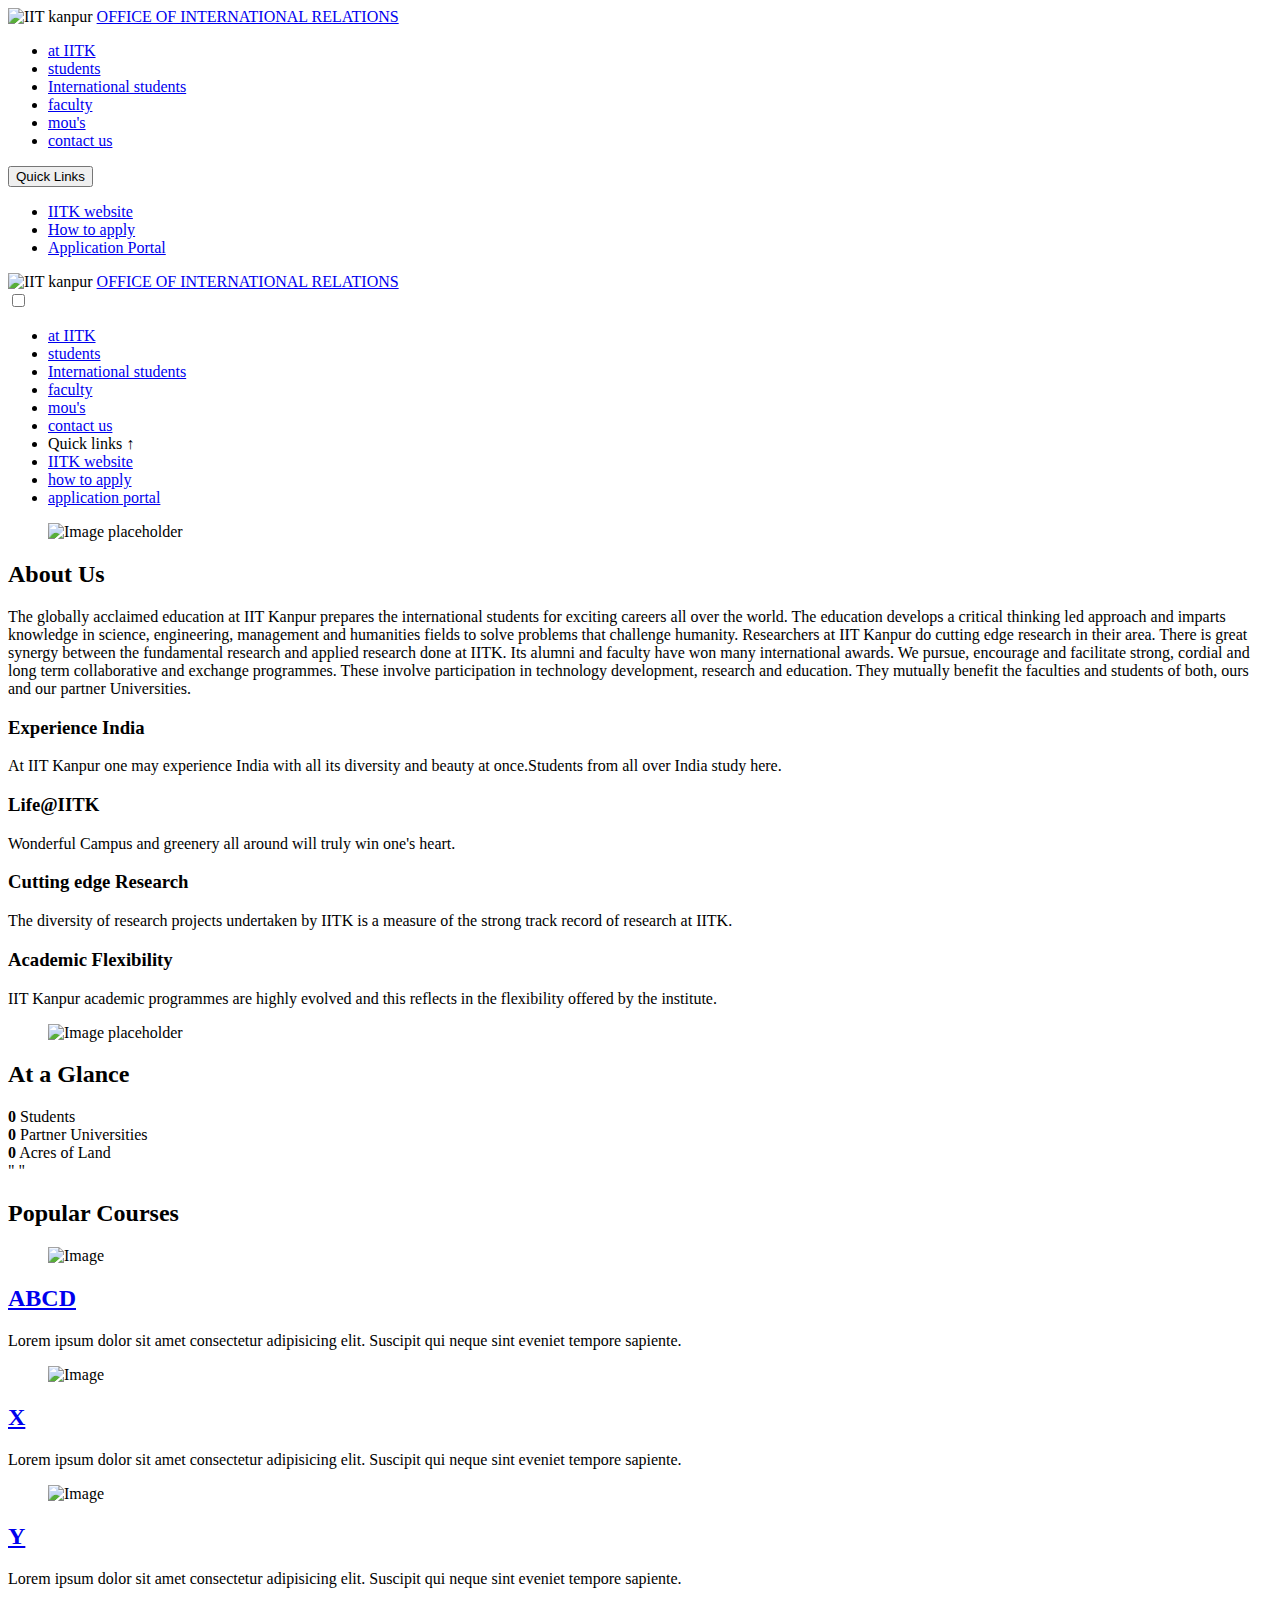
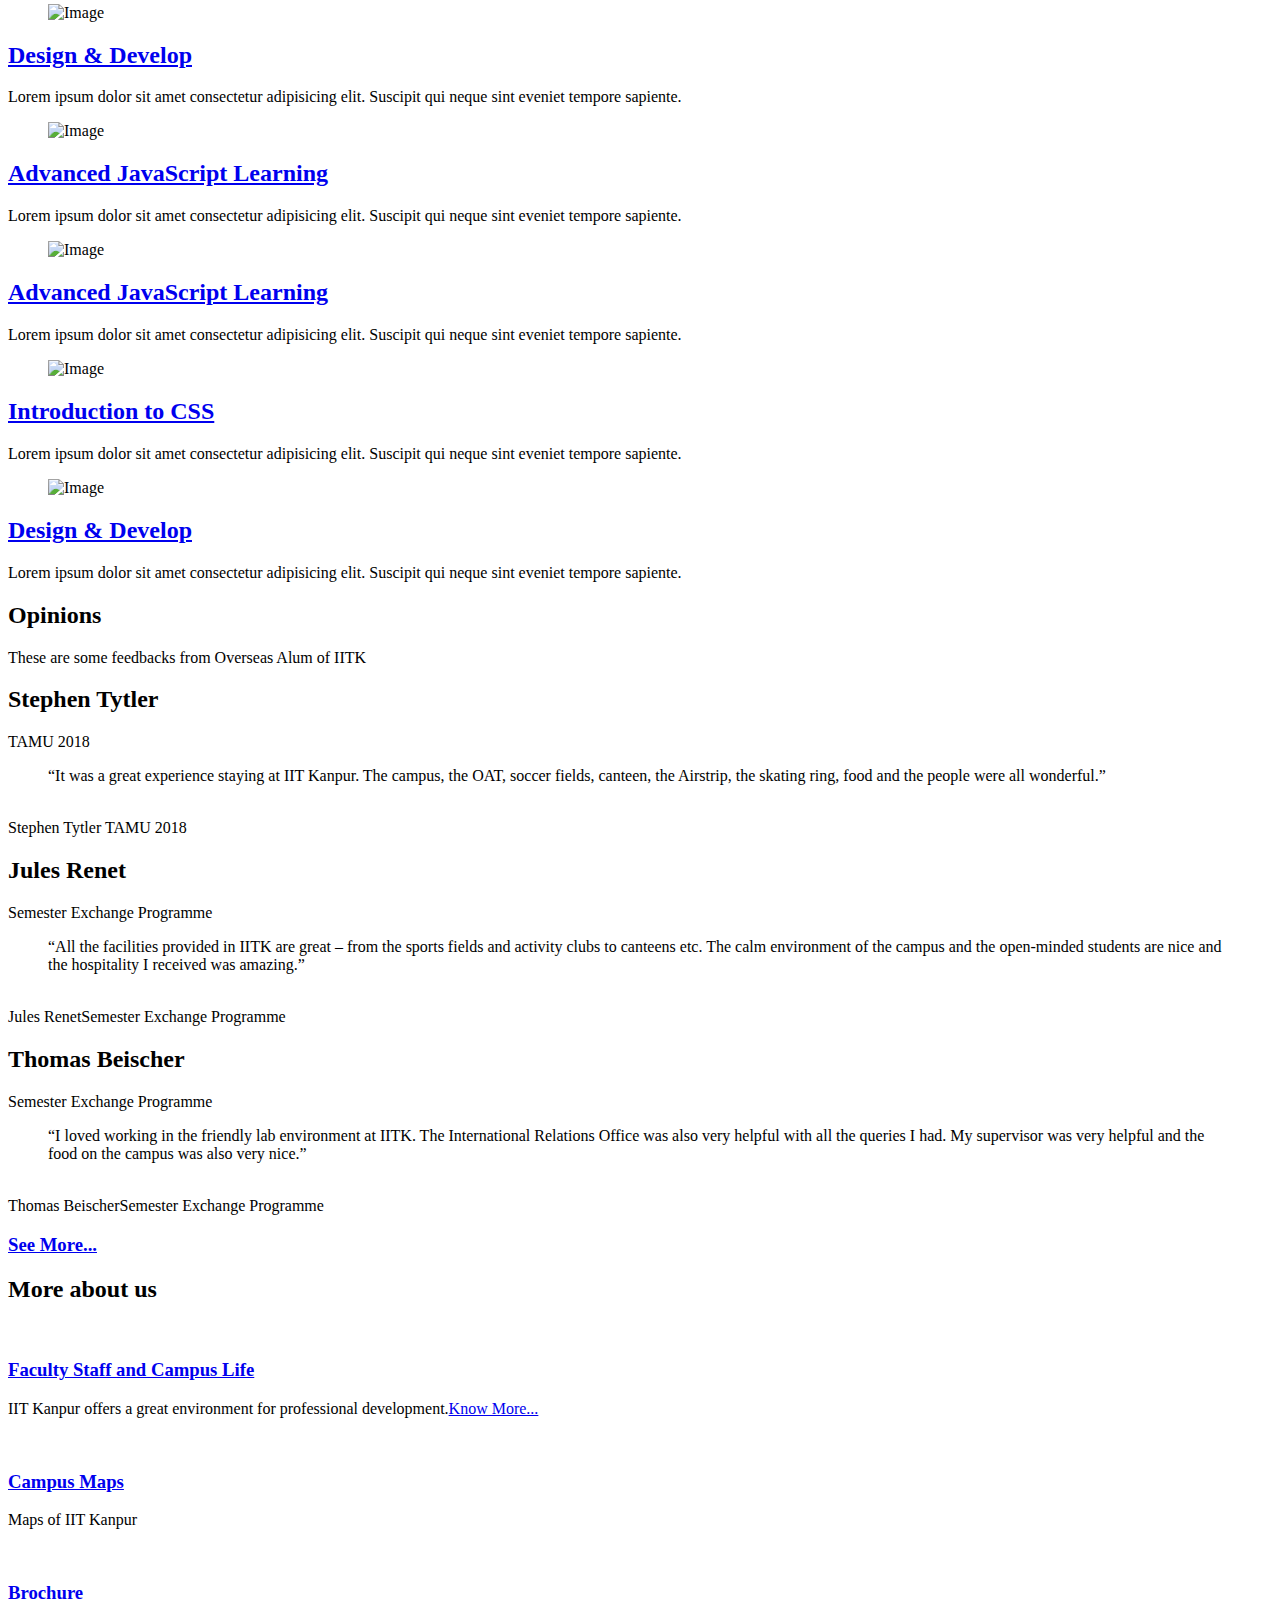
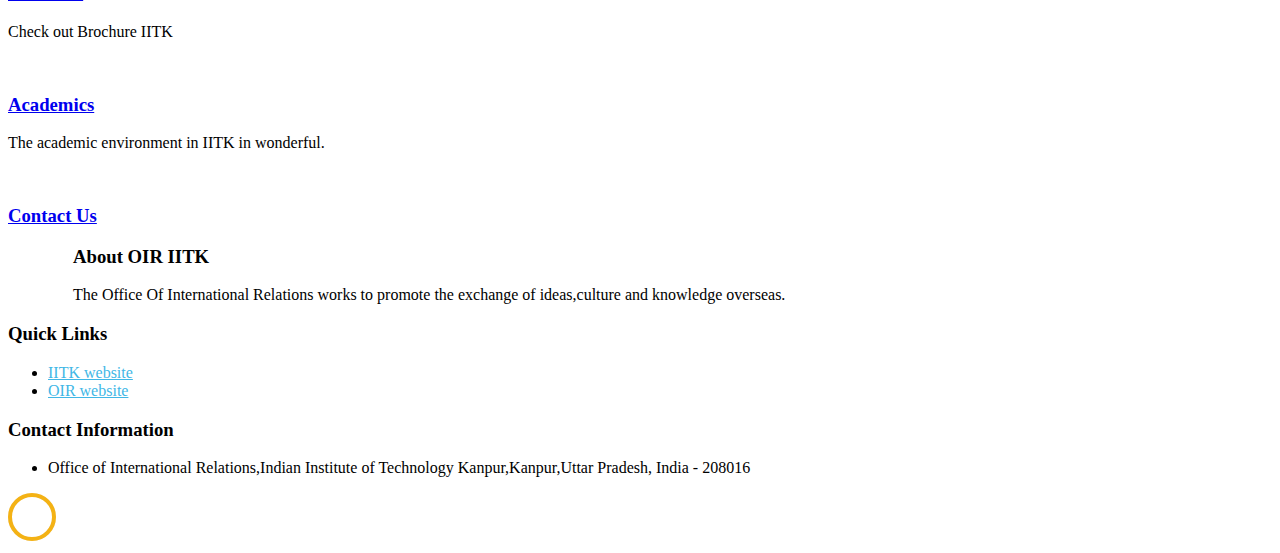
==== index.html @ 38c863de "Add Contact-Us page" ====
<!doctype html>
<html lang="en">
  

  <head>
    <title>Office Of International Relations IITK</title> 
    <meta charset="utf-8">
    <meta name="viewport" content="width=device-width, initial-scale=1, shrink-to-fit=no">
   
    <link href="https://fonts.googleapis.com/css?family=Rubik:300,400,500" rel="stylesheet">
    <link href="https://fonts.googleapis.com/css?family=Montserrat:400,500,700,700i,800&display=swap" rel="stylesheet"> 

    <link rel="stylesheet" href="css/bootstrap.css">
    <link rel="stylesheet" href="css/animate.css">
    <link rel="stylesheet" href="css/owl.carousel.min.css">

    <link rel="stylesheet" href="fonts/ionicons/css/ionicons.min.css">
    <link rel="stylesheet" href="fonts/fontawesome/css/font-awesome.min.css">
    <link rel="stylesheet" href="fonts/flaticon/font/flaticon.css">
    <link rel="stylesheet" href="css/magnific-popup.css">
    <!-- <link rel="stylesheet" href="https://maxcdn.bootstrapcdn.com/bootstrap/3.4.0/css/bootstrap.min.css">  -->
    <script src="https://ajax.googleapis.com/ajax/libs/jquery/3.4.1/jquery.min.js"></script>
    <script src="https://maxcdn.bootstrapcdn.com/bootstrap/3.4.0/js/bootstrap.min.js"></script> 

    <!-- Theme Style -->
    <link rel="stylesheet" href="css/style.css">
    <link rel="stylesheet" href="css/custom/index.css">
    <link rel="stylesheet" href="css/custom/navigation.css">
  </head>


  <body>
    <header class="navigation--transparent" id="navigation">

      <nav class="nav">
        <div class="nav__heading">
          <img class="nav__heading-logo" src="images/kisspng-master-of-business-administration-mba-iit-kanpu-indian-national-wind-5b0c4eafd9fa51.4870062315275332318929.png" alt="IIT kanpur">
          <a class="nav__heading-text" href="http://iitk.ac.in">OFFICE OF INTERNATIONAL RELATIONS</a>
        </div>
        
        <ul class="nav__list">
          <li class="nav__item"><a class="nav__link" href="#">at IITK</a></li class="nav__item">
          <li class="nav__item"><a class="nav__link" href="#">students</a></li>
          <li class="nav__item"><a class="nav__link" href="#">International students</a></li>
          <li class="nav__item"><a class="nav__link" href="#">faculty</a></li>
          <li class="nav__item"><a class="nav__link" href="#">mou's</a></li>
          <li class="nav__item"><a class="nav__link" href="#">contact us</a></li>
        </ul>
  
        <div class="nav__dropdown">
          <div class="nav__dropdown dropdown">
            <button class ="btn btn-primary dropdown-toggle" id ="btn1"data-toggle="dropdown" aria-haspopup="true" aria-expanded="false">Quick Links<span class="caret"></span></button>
            <ul class="dropdown-menu" aria-labelledby="btn1">
              <li><a href="http://iitk.ac.in" target="_blank" class="dropdown-item">IITK website</a></li>
              <li><a href="#" target="_blank" class="dropdown-item">How to apply</a></li>
              <li><a href="#" target="_blank" class="dropdown-item">Application Portal</a></li>
            </ul>
          </div>
        </div>
      </nav>
  
      <nav class="nav-2">
        <div class="nav-2__heading">
          <img class="nav-2__heading-logo" src="images/kisspng-master-of-business-administration-mba-iit-kanpu-indian-national-wind-5b0c4eafd9fa51.4870062315275332318929.png" alt="IIT kanpur">
          <a class="nav-2__heading-text" href="http://iitk.ac.in">OFFICE OF INTERNATIONAL RELATIONS</a>
        </div>
  
        <input type="checkbox" class="sidebar__checkbox" id="sidebar-toggle">
        <label for="sidebar-toggle" class="sidebar__button">
            <span class="sidebar__icon">&nbsp;</span>
        </label>
        <div class="sidebar">
          <div class="sidebar__view">
            <ul class="sidebar__list">
                <li class="sidebar__item"><a class="sidebar__link" href="#">at IITK</a></li class="nav__item">
                <li class="sidebar__item"><a class="sidebar__link" href="#">students</a></li>
                <li class="sidebar__item"><a class="sidebar__link" href="#">International students</a></li>
                <li class="sidebar__item"><a class="sidebar__link" href="#">faculty</a></li>
                <li class="sidebar__item"><a class="sidebar__link" href="#">mou's</a></li>
                <li class="sidebar__item"><a class="sidebar__link" href="#">contact us</a></li>
              <li class="ql__heading">
                <a class="ql__link">Quick links</a>
                <span class="ql__arrow">&uarr;</span>
              </li>
                <li class="sidebar__item ql__item"><a class="sidebar__link" href="#">IITK website</a></li>
                <li class="sidebar__item ql__item"><a class="sidebar__link" href="#">how to apply</a></li>
                <li class="sidebar__item ql__item"><a class="sidebar__link" href="#">application portal</a></li>
            </ul>
          </div>
          
        </div>
      </nav>
  
    </header>
  
    
    <div class="display" id="display">
        <figure></figure>
        <figure></figure>
        <figure></figure>
        <figure></figure>
        <figure></figure>
        <div class="overlay"></div>
    </div>
    
    <section class="site-section element-animate">
      <div class="container">
        <div class="row align-items-center">
          <div class="col-md-6 order-md-2">
            <div class="block-16">
              <figure>
                <img src="images/class.png" alt="Image placeholder" class="img-fluid">
                <a href="https://youtu.be/1Ks1pEnJSfc" class="play-button popup-vimeo"><span class="ion-ios-play"></span></a>

                <!-- <a href="https://vimeo.com/45830194" class="button popup-vimeo" data-aos="fade-right" data-aos-delay="700"><span class="ion-ios-play"></span></a> -->

              </figure>
            </div>
          </div>
          <div class="col-md-6 order-md-1">

            <div class="block-15">
              <div class="heading">
                <h2>About Us</h2>
              </div>
              <div class="text mb-5">
              <p>The globally acclaimed education at IIT Kanpur prepares the international students for exciting careers all over the world. The education develops a critical thinking led approach and imparts knowledge in science, engineering, management and humanities fields to solve problems that challenge humanity. 

                  Researchers at IIT Kanpur do cutting edge research in their area. There is great synergy between the fundamental research and applied research done at IITK. Its alumni and faculty have won many international awards.
                  
                  We pursue, encourage and facilitate strong, cordial and long term collaborative and exchange programmes. These involve participation in technology development, research and education. They mutually benefit the faculties and students of both, ours and our partner Universities.</p>
              </div>
              <!-- <p><a href="#" class="btn btn-primary reverse py-2 px-4">Read More</a></p> -->
              
            </div>

          </div>
          
        </div>

      </div>
    </section>
    <!-- END section -->

    <section class="site-section pt-3 element-animate">
      <div class="container">
        <div class="row">
          <div class="col-md-6 col-lg-3">
            <div class="media block-6 d-block">
              <div class="icon mb-3"><span class="flaticon-book"></span></div>
              <div class="media-body">
                <h3 class="heading">Experience India</h3>
                <p>At IIT Kanpur one may experience India with all its diversity and beauty at once.Students from all over India study here.</p>
                <!-- <p><a href="#" class="more">Read More <span class="ion-arrow-right-c"></span></a></p> -->
              </div>
            </div> 
          </div>
          <div class="col-md-6 col-lg-3">
            <div class="media block-6 d-block">
              <div class="icon mb-3"><span class="flaticon-student"></span></div>
              <div class="media-body">
                <h3 class="heading">Life@IITK</h3>
                <p>Wonderful Campus and greenery all around will truly win one's heart.</p>
                <!-- <p><a href="#" class="more">Read More <span class="ion-arrow-right-c"></span></a></p> -->
              </div>
            </div> 
          </div>
          
          <div class="col-md-6 col-lg-3">
            <div class="media block-6 d-block">
              <div class="icon mb-3"><span class="flaticon-diploma"></span></div>
              <div class="media-body">
                <h3 class="heading">Cutting edge Research</h3>
                <p> The diversity of research projects undertaken by IITK is a measure of the strong track record of research at IITK. </p>
                <!-- <p><a href="#" class="more">Read More <span class="ion-arrow-right-c"></span></a></p> -->
              </div>
            </div> 
          </div>
          <div class="col-md-6 col-lg-3">
            <div class="media block-6 d-block">
              <div class="icon mb-3"><span class="flaticon-professor"></span></div>
              <div class="media-body">
                <h3 class="heading">Academic Flexibility</h3>
                <p>IIT Kanpur academic programmes are highly evolved and this reflects in the flexibility offered by the institute.
                </p>
                <!-- <p><a href="#" class="more">Read More <span class="ion-arrow-right-c"></span></a></p> -->
              </div>
            </div> 
          </div>
        </div>
      </div>
    </section>
    <!-- END section -->

    <section class="site-section bg-light element-animate" id="section-counter">
      <div class="container">
        <div class="row">
          <div class="col-lg-6">
            <figure><img src="images/img_2_b.jpg" alt="Image placeholder" class="img-fluid"></figure>
          </div>
          <div class="col-lg-5 ml-auto">
            <div class="block-15">
              <div class="heading">
                <h2>At a Glance</h2>
              </div>
              <div class="text mb-5">
                <p> </p>
              </div>
            </div>

            <div class="row">
              <div class="col-md-6">
                <div class="block-18 d-flex align-items-center">
                  <div class="icon mr-4">
                    <span class="flaticon-student"></span>
                  </div>
                  <div class="text">
                    <strong class="number" data-number="1197">0</strong>
                    <span>Students</span>
                  </div>
                </div>

                <div class="block-18 d-flex align-items-center">
                  <div class="icon mr-4">
                    <span class="flaticon-university"></span>
                  </div>
                  <div class="text">
                    <strong class="number" data-number="64">0</strong>
                    <span>Partner Universities</span>
                  </div>
                </div>

              </div>
              <div class="col-md-6">
                <div class="block-18 d-flex align-items-center">
                  <div class="icon mr-4">
                    <span class="flaticon-books"></span>
                  </div>
                  <div class="text">
                    <strong class="number" data-number="1000">0</strong>
                    <span>Acres of Land</span>
                  </div>
                </div>

                <div class="block-18 d-flex align-items-center">
                  <div class="icon mr-4">
                    <span class="flaticon-mortarboard"></span>
                  </div>
                  <div class="text">
                    <strong class="number" data-number="0"></strong>
                    <span>" "</span>
                  </div>
                </div>
                
              </div>
            </div>

          </div>
        </div>
      </div>
    </section>
    <!-- END section -->

    <div class="site-section bg-light temp">
      <div class="container">
        <div class="row justify-content-center mb-5 element-animate">
          <div class="col-md-7 text-center section-heading">
            <h2 class="text-primary heading">Popular Courses</h2>
            <!-- <p></p> -->
            <!-- <p><a href="#" class="btn btn-primary py-2 px-4"><span class="ion-ios-book mr-2"></span>Enroll Now</a></p> -->
          </div>
        </div>
      </div>
      <div class="container-fluid block-11 element-animate">
        <div class="nonloop-block-11 owl-carousel">
          <div class="item">
            <div class="block-19">
                <figure>
                  <img src="images/img_1.jpg" alt="Image" class="img-fluid">
                </figure>
                <div class="text">
                  <h2 class="heading"><a href="#">ABCD</a></h2>
                  <p class="mb-4">Lorem ipsum dolor sit amet consectetur adipisicing elit. Suscipit qui neque sint eveniet tempore sapiente.</p>
                  <div class="meta d-flex align-items-center">
                    <div class="number">
                      <!-- <span>2,219/6,000</span> -->
                    </div>
                    <!-- <div class="price text-right"><del class="mr-3">$23</del><span>Free</span></div> -->
                  </div>
                </div>
              </div>
          </div>

          <div class="item">
            <div class="block-19">
                <figure>
                  <img src="images/img_3.jpg" alt="Image" class="img-fluid">
                </figure>
                <div class="text">
                  <h2 class="heading"><a href="#">X</a></h2>
                  <p class="mb-4">Lorem ipsum dolor sit amet consectetur adipisicing elit. Suscipit qui neque sint eveniet tempore sapiente.</p>
                  <div class="meta d-flex align-items-center">
                    <div class="number">
                      <!-- <span>2,219/6,000</span> -->
                    </div>
                    <!-- <div class="price text-right"><del class="mr-3">$23</del><span>Free</span></div> -->
                  </div>
                </div>
              </div>
          </div>

          <div class="item">
            <div class="block-19">
              <figure>
                <img src="images/img_2.jpg" alt="Image" class="img-fluid">
              </figure>
              <div class="text">
                <h2 class="heading"><a href="#">Y</a></h2>
                <p class="mb-4">Lorem ipsum dolor sit amet consectetur adipisicing elit. Suscipit qui neque sint eveniet tempore sapiente.</p>
                <div class="meta d-flex align-items-center">
                  <div class="number">
                    <!-- <span>1,903/3,000</span> -->
                  </div>
                  <!-- <div class="price text-right"><span>$10.99</span></div> -->
                </div>
              </div>
            </div>
          </div>

          <div class="item">
            <div class="block-19">
              <figure>
                <img src="images/img_1.jpg" alt="Image" class="img-fluid">
              </figure>
              <div class="text">
                <h2 class="heading"><a href="#">Design &amp; Develop</a></h2>
                <p class="mb-4">Lorem ipsum dolor sit amet consectetur adipisicing elit. Suscipit qui neque sint eveniet tempore sapiente.</p>
                <div class="meta d-flex align-items-center">
                  <div class="number">
                    <!-- <span>23/100</span> -->
                  </div>
                  <!-- <div class="price text-right"><del class="mr-3">$23</del><span>Free</span></div> -->
                </div>
              </div>
            </div>
          </div>

          <div class="item">
            <div class="block-19">
                <figure>
                  <img src="images/img_1.jpg" alt="Image" class="img-fluid">
                </figure>
                <div class="text">
                  <h2 class="heading"><a href="#">Advanced JavaScript Learning</a></h2>
                  <p class="mb-4">Lorem ipsum dolor sit amet consectetur adipisicing elit. Suscipit qui neque sint eveniet tempore sapiente.</p>
                  <div class="meta d-flex align-items-center">
                    <div class="number">
                      <!-- <span>2,219/6,000</span> -->
                    </div>
                    <!-- <div class="price text-right"><del class="mr-3">$23</del><span>Free</span></div> -->
                  </div>
                </div>
              </div>
          </div>

          <div class="item">
            <div class="block-19">
                <figure>
                  <img src="images/img_3.jpg" alt="Image" class="img-fluid">
                </figure>
                <div class="text">
                  <h2 class="heading"><a href="#">Advanced JavaScript Learning</a></h2>
                  <p class="mb-4">Lorem ipsum dolor sit amet consectetur adipisicing elit. Suscipit qui neque sint eveniet tempore sapiente.</p>
                  <div class="meta d-flex align-items-center">
                    <div class="number">
                      <!-- <span>2,219/6,000</span> -->
                    </div>
                    <!-- <div class="price text-right"><del class="mr-3">$23</del><span>Free</span></div> -->
                  </div>
                </div>
              </div>
          </div>

          <div class="item">
            <div class="block-19">
              <figure>
                <img src="images/img_2.jpg" alt="Image" class="img-fluid">
              </figure>
              <div class="text">
                <h2 class="heading"><a href="#">Introduction to CSS</a></h2>
                <p class="mb-4">Lorem ipsum dolor sit amet consectetur adipisicing elit. Suscipit qui neque sint eveniet tempore sapiente.</p>
                <div class="meta d-flex align-items-center">
                  <div class="number">
                    <!-- <span>1,903/3,000</span> -->
                  </div>
                  <!-- <div class="price text-right"><span>$10.99</span></div> -->
                </div>
              </div>
            </div>
          </div>

          <div class="item">
            <div class="block-19">
              <figure>
                <img src="images/img_1.jpg" alt="Image" class="img-fluid">
              </figure>
              <div class="text">
                <h2 class="heading"><a href="#">Design &amp; Develop</a></h2>
                <p class="mb-4">Lorem ipsum dolor sit amet consectetur adipisicing elit. Suscipit qui neque sint eveniet tempore sapiente.</p>
                <div class="meta d-flex align-items-center">
                  <div class="number">
                    <!-- <span>23/100</span> -->
                  </div>
                  <!-- <div class="price text-right"><del class="mr-3">$23</del><span>Free</span></div> -->
                </div>
              </div>
            </div>
          </div>
          
        </div>
      </div>

      
    </div>
    <!-- END section -->


    <div class="container site-section element-animate">
      <div class="row justify-content-center mb-5">
          <div class="col-md-7 text-center section-heading">
            <h2 class="text-primary heading">Opinions</h2>
            <p>These are some feedbacks from Overseas Alum of IITK</p>
          </div>
        </div>
      <div class="row">
        <div class="col-md-6 col-lg-4">
          <div class="block-2">
            <div class="flipper">
              <div class="front" style="background-image: url(../images/person_3.jpg);">
                <div class="box">
                  <h2>Stephen Tytler</h2>
                  <p>TAMU 2018</p>
                </div>
              </div>
              <div class="back">
                <!-- back content -->
                <blockquote>
                  <p>&ldquo;It was a great experience staying at IIT Kanpur. The campus, the OAT, soccer fields, canteen, the Airstrip, the skating ring, food and the people were all wonderful.&rdquo;</p>
                </blockquote>
                <div class="author d-flex">
                  <div class="image mr-3 align-self-center">
                    <img src="images/person_3.jpg" alt="">
                  </div>
                  <div class="name align-self-center">Stephen Tytler <span class="position">TAMU 2018</span></div>
                </div>
              </div>
            </div>
          </div> <!-- .flip-container -->
        </div>

        <div class="col-md-6 col-lg-4">
          <div class="block-2 ">
            <div class="flipper">
              <div class="front" style="background-image: url(../images/person_1.jpg);">
                <div class="box">
                  <h2>Jules Renet</h2>
                  <p> Semester Exchange Programme</p>
                </div>
              </div>
              <div class="back">
                <!-- back content -->
                <blockquote>
                  <p>&ldquo;All the facilities provided in IITK are great – from the sports fields and activity clubs to canteens etc. The calm environment of the campus and the open-minded students are nice and the hospitality I received was amazing.&rdquo;</p>
                </blockquote>
                <div class="author d-flex">
                  <div class="image mr-3 align-self-center">
                    <img src="images/person_1.jpg" alt="">
                  </div>
                  <div class="name align-self-center">Jules Renet<span class="position">Semester Exchange Programme</span></div>
                </div>
              </div>
            </div>
          </div> <!-- .flip-container -->
        </div>

        <div class="col-md-6 col-lg-4">
          <div class="block-2">
            <div class="flipper">
              <div class="front" style="background-image: url(../images/person_2.jpg);">
                <div class="box">
                  <h2>Thomas Beischer</h2>
                  <p>Semester Exchange Programme</p>
                </div>
              </div>
              <div class="back">
                <!-- back content -->
                <blockquote>
                  <p>&ldquo;I loved working in the friendly lab environment at IITK. The International Relations Office was also very helpful with all the queries I had. My supervisor was very helpful and the food on the campus was also very nice.&rdquo;</p>
                </blockquote>
                <div class="author d-flex">
                  <div class="image mr-3 align-self-center">
                    <img src="images/person_2.jpg" alt="">
                  </div>
                  <div class="name align-self-center">Thomas Beischer<span class="position">Semester Exchange Programme</span></div>
                </div>
              </div>
            </div>
          </div> <!-- .flip-container -->
        </div>
        <h3><a href ="#"> See More...</a></h3>
      </div>
    </div>
    <!-- END .block-2 -->


    <div class="site-section bg-light">
      <div class="container">
        <div class="row justify-content-center mb-5 element-animate">
          <div class="col-md-7 text-center section-heading">
            <h2 class="text-primary heading">More about us</h2>
            <p></p>
          </div>
        </div>
        <div class="row element-animate">
          
          <div class="col-md-12 mb-5 mb-lg-0 col-lg-6">

            <div class="block-20 ">
              <figure>
                <a href="#"><img src="images/facultyB.jpg" alt="" class="img-fluid"></a>
              </figure>
              <div class="text">
                <h3 class="heading"><a href="#">Faculty Staff and Campus Life</a></h3>
                <div class="text">
                  IIT Kanpur offers a great environment for professional development.<a href="#">Know More...</a>
                </div>
              </div>
            </div>

          </div>
          <div class="col-md-12 col-lg-6">
            
            <div class="block-21 d-flex mb-4">
              <figure class="mr-3">
                <a href="#"><img src="images/cmap.gif" alt="" class="img-fluid"></a>
              </figure>
              <div class="text">
                <h3 class="heading"><a href="#">Campus Maps</a></h3>
                <div class="meta">
                <div class ="text">Maps of IIT Kanpur</div>
                </div>
              </div>
            </div>  

            <div class="block-21 d-flex mb-4">
              <figure class="mr-3">
                <a href="#"><img src="images/brochure.jpg" alt="" class="img-fluid"></a>
              </figure>
              <div class="text">
                <h3 class="heading"><a href="#">Brochure</a></h3>
                <div class="meta">
                  <div class = "text">Check out Brochure IITK</div>
                </div>
              </div>
            </div>  

            <div class="block-21 d-flex mb-4">
              <figure class="mr-3">
                <a href="#"><img src="images/academics.jpg" alt="" class="img-fluid"></a>
              </figure>
              <div class="text">
                <h3 class="heading"><a href="#">Academics</a></h3>
                <div class="meta">
                  <div class = "text">The academic environment in IITK in wonderful.</div>
                </div>
              </div>
            </div>  

            <div class="block-21 d-flex mb-4">
              <figure class="mr-3">
                <a href="#"><img src="images/contact.jpg" alt="" class="img-fluid"></a>
              </figure>
              <div class="text">
                <h3 class="heading"><a href="#">Contact Us</a></h3>
              </div>
            </div>  

          </div>
        </div>
      </div>
    </div>

    <footer class="site-footer">
      <div class="container">
        <div class="row mb-5">
          <div class="col-md-6 col-lg-3 mb-5 mb-lg-0" style="margin-right:115px; margin-left:65px;">
            <h3>About OIR IITK</h3>
            <p>The Office Of International Relations works to promote the exchange of ideas,culture and knowledge overseas.</p>
          </div>
          <div class="col-md-6 col-lg-3 mb-5 mb-lg-0" style="margin-right:55px;">
            <h3 class="heading">Quick Links</h3>
            <div class="row">
              <div class="col-md-6">
                <ul class="list-unstyled">
                  <li><a href="http://iitk.ac.in" style="color:rgb(65, 183, 230);">IITK website</a></li>
                  <li><a href="https://www.iitk.ac.in/oir/" style="color:rgb(65, 183, 230);">OIR website</a></li>
                </ul>
              </div>
            </div>
          </div>
          <div class="col-md-6 col-lg-3 mb-5 mb-lg-0"> 
              <h3 class="heading">Contact Information</h3>
              <div class="block-23">
                <ul>
                  <li><span class="icon ion-android-pin"></span><span class="text">Office of International Relations,Indian Institute of Technology Kanpur,Kanpur,Uttar Pradesh, India - 208016</span></li>
                </ul>
              </div>
            </div>
          </div>
          
          <center><div class="row pt-5" style="margin-left:40%;">
            <center><div class="col-md-12 text-center copyright">
                <!-- <h3 class="heading">Social Links</h3> -->
              <p class="float-md-right">
                <a href="https://www.facebook.com/oiriitk/" class="fa fa-facebook fa-2x p-3"></a>
                <a href="https://twitter.com/iitkanpur?lang=en" class="fa fa-twitter fa-2x p-3"></a>
                <a href="https://www.linkedin.com/in/iitkanpur1/?fbclid=IwAR2SwSxwchhozS5fSZaBxlCj3m9FBkxKQb1YuA2ngUeiFIJktUOx5xTiUzA" class="fa fa-linkedin fa-2x p-3"></a>
                <a href="https://www.instagram.com/iit.kanpur/" class="fa fa-instagram fa-2x p-3"></a>
              </p>
            </div></center>
          </div></center>
        </div>
      </footer>
           
    <!-- END footer -->
    
    <!-- loader -->
    <div id="loader" class="show fullscreen"><svg class="circular" width="48px" height="48px"><circle class="path-bg" cx="24" cy="24" r="22" fill="none" stroke-width="4" stroke="#eeeeee"/><circle class="path" cx="24" cy="24" r="22" fill="none" stroke-width="4" stroke-miterlimit="10" stroke="#f4b214"/></svg></div>
    
    <script>
      //Script for News Section================================================================
      var flag =0;
        function openNav() {
          document.getElementById("mynewspanel").style.width = "250px";
          if(flag ==1){
            document.getElementById("mynewspanel").style.width = "0";
            flag =0;
          }
          else flag =1;
        }
        //=====================================================================================
    </script>
    
    <script>

      const nav = document.querySelector('#navigation')
      const section = document.querySelector('#display')

      let observer = new IntersectionObserver(function (entries,observer) {
        entries.forEach(entry => {
          console.log(entry.target)
          if(!entry.isIntersecting) {
            nav.classList.remove('navigation--transparent')
            nav.classList.add('navigation')
          }
          if(entry.isIntersecting) {
            nav.classList.add('navigation--transparent')
            nav.classList.remove('navigation')
          }
        })
      }, {rootMargin: '-300px'});
 
      observer.observe(display);

    </script>


    <script src="js/jquery-3.2.1.min.js"></script>
    <script src="js/jquery-migrate-3.0.0.js"></script>
    <script src="js/popper.min.js"></script>
    <script src="js/bootstrap.min.js"></script>
    <script src="js/owl.carousel.min.js"></script>
    <script src="js/jquery.waypoints.min.js"></script>
    <script src="js/jquery.stellar.min.js"></script>
    <script src="js/jquery.animateNumber.min.js"></script>
    
    <script src="js/jquery.magnific-popup.min.js"></script>

    <script src="js/main.js"></script>
    <script src="js/custom/navigation.js"></script>
  </body>
</html>
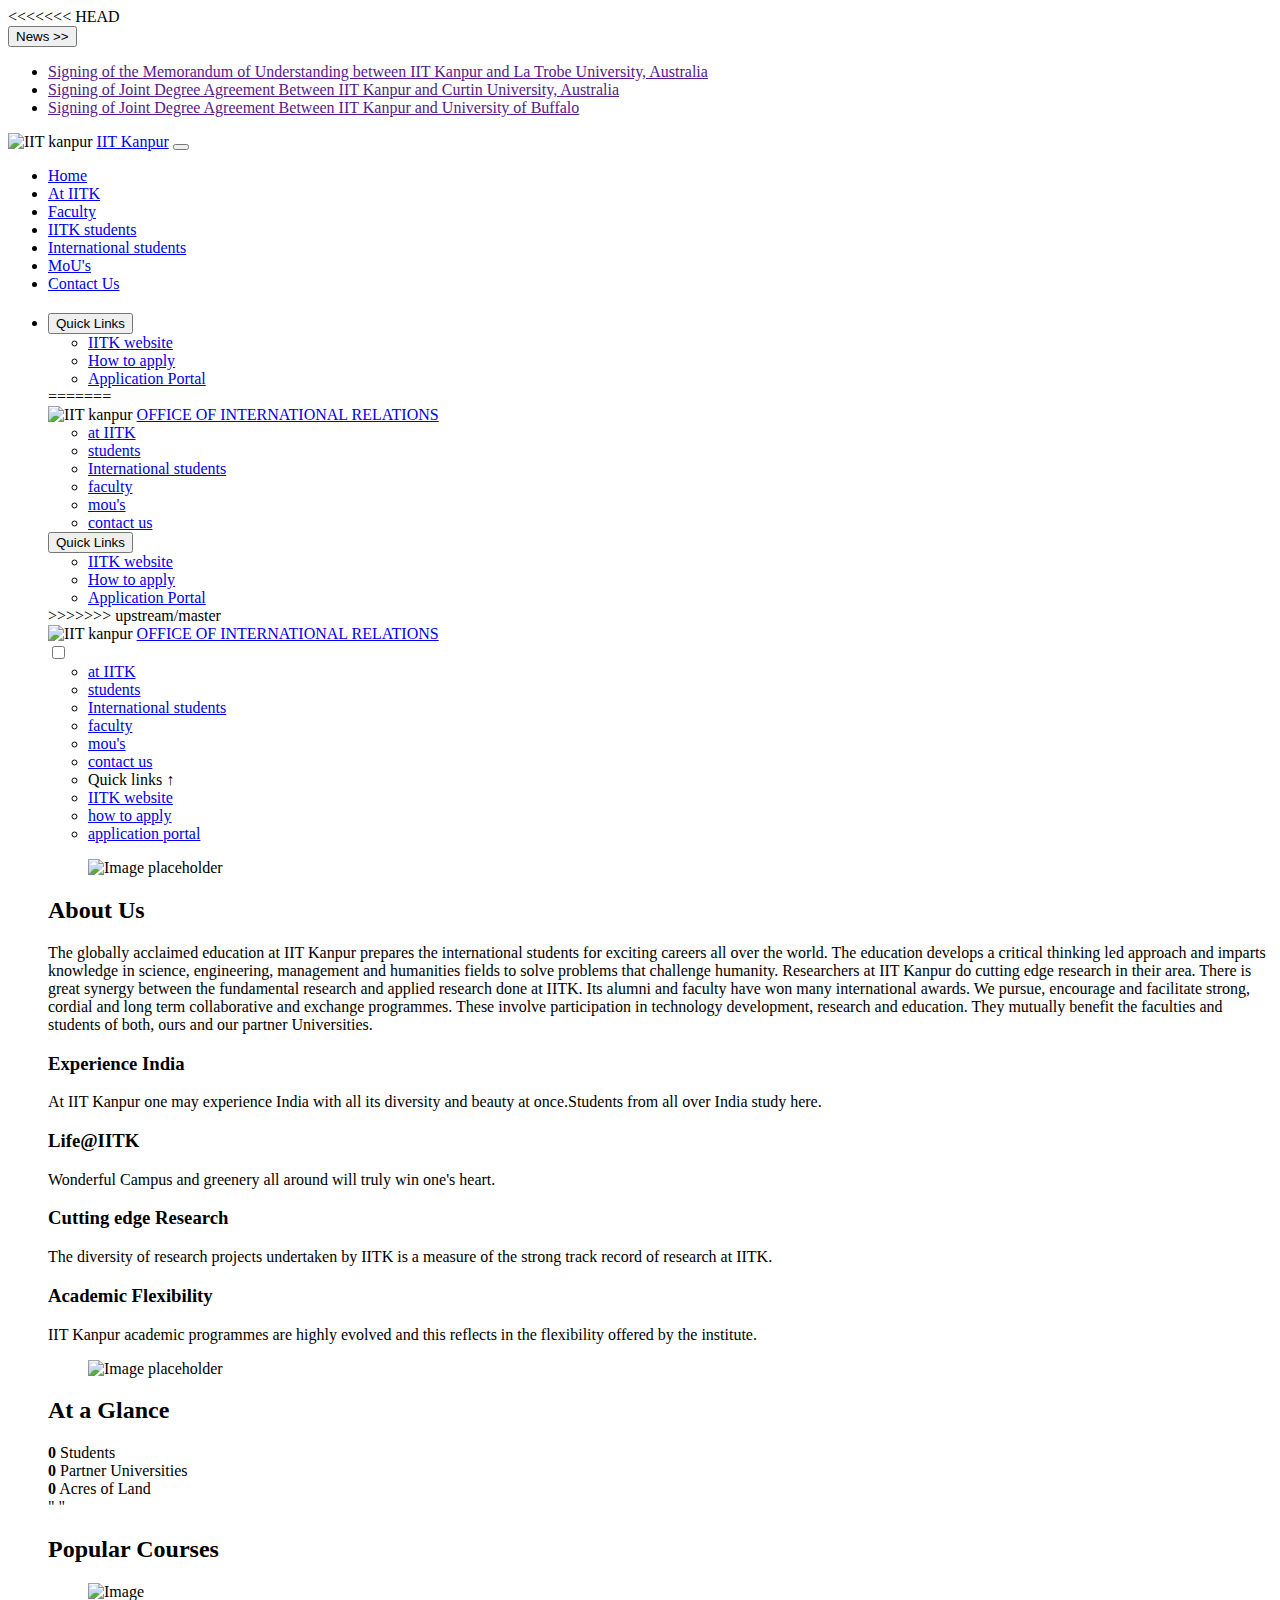
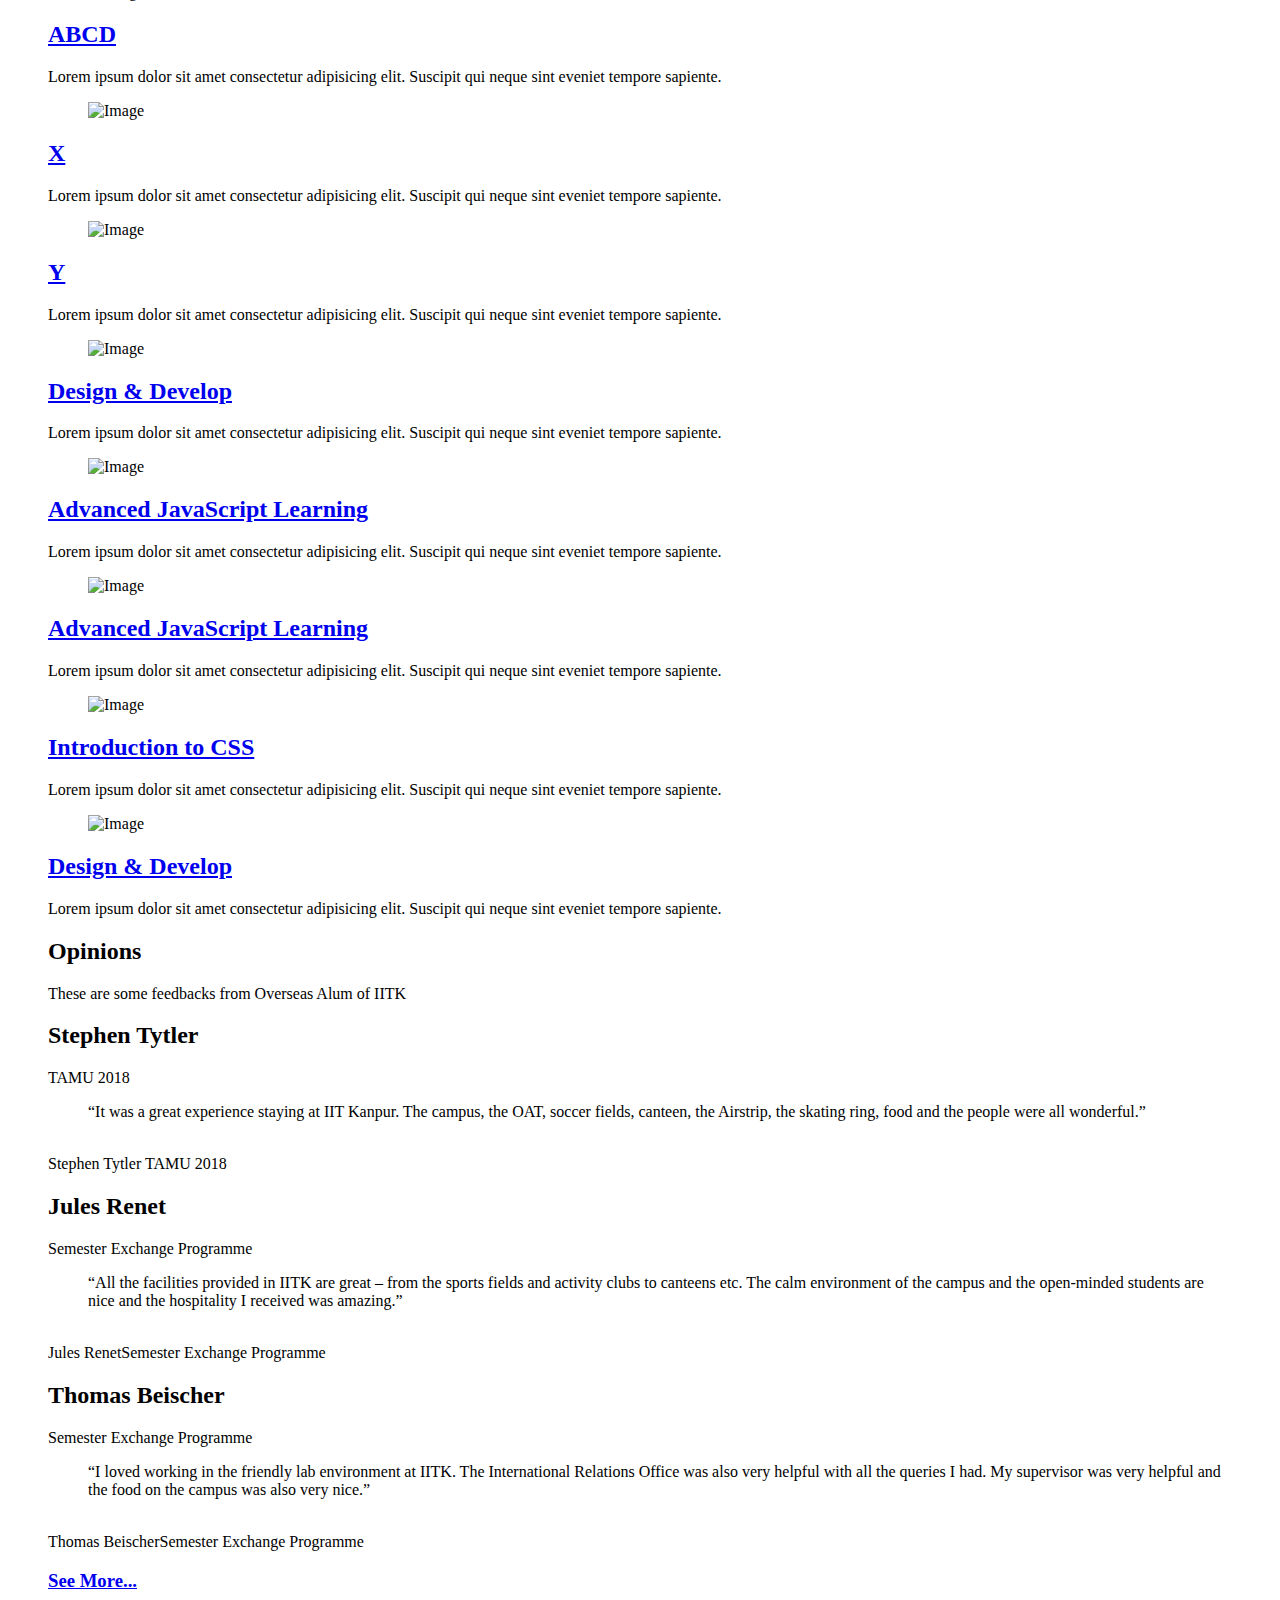
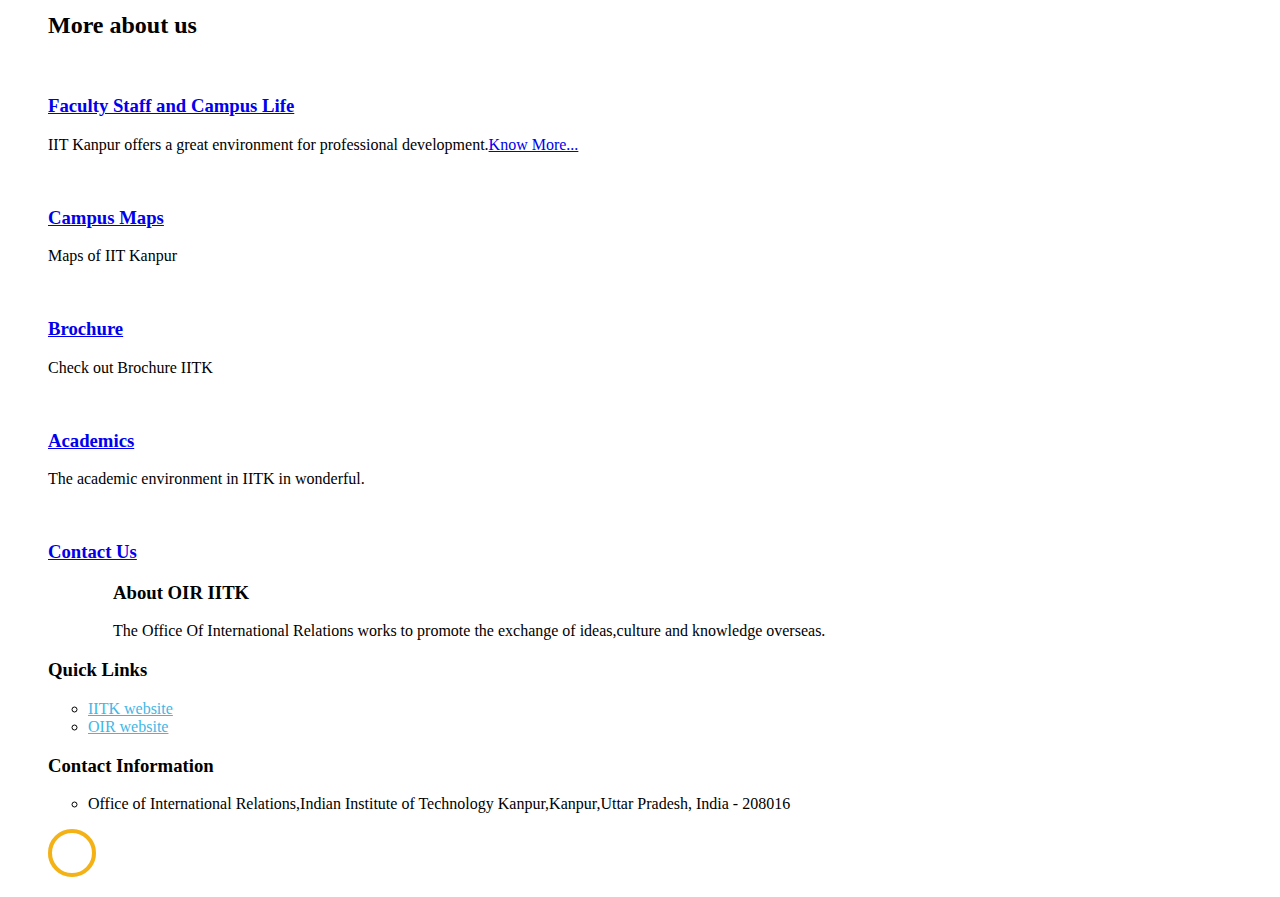
==== commit 75aa0018: "Revert "Add Contact-Us page"" ====
--- a/index.html
+++ b/index.html
@@ -30,6 +30,69 @@
 
 
   <body>
+<<<<<<< HEAD
+    <!--News Section ==========================================================================-->
+      <div id ="mySidenav" class="temp">
+          <button class="openbtn" onclick="openNav()" id="News">News >></button>
+      </div>
+      <div id ="mynewspanel" class="sidepanel">
+        <ul>
+            <li><a href="" >Signing of the Memorandum of Understanding between IIT Kanpur and La Trobe University, Australia</a></li>
+            <li><a href="">Signing of Joint Degree Agreement Between IIT Kanpur and Curtin University, Australia</a></li>
+            <li><a href="">Signing of Joint Degree Agreement Between IIT Kanpur and University of Buffalo</a></li>
+        </ul>
+      </div>
+    <!--End -News section =====================================================================-->
+
+    <header role="banner">
+      <nav class="navbar navbar-expand-lg navbar-light bg-light ">
+        <div class="container" id="me">
+          <img src="images/redlogo.jpg" alt="IIT kanpur" style="width:40px;height:40px;">
+          <a class="navbar-brand absolute" href="index.html">IIT Kanpur</a>
+          <button class="navbar-toggler" type="button" data-toggle="collapse" data-target="#navbarsExample05" aria-controls="navbarsExample05" aria-expanded="false" aria-label="Toggle navigation">
+            <span class="navbar-toggler-icon"></span>
+          </button>
+
+          <div class="collapse navbar-collapse navbar-light" id="navbarsExample05">
+            <ul class="navbar-nav nav-pills mx-auto ">
+              <li class="nav-item">
+                <a class="nav-link active" href="#">Home</a>
+              </li>
+              <li class="nav-item ">
+                  <a class="nav-link" href="At IITK/atiitk.html">At IITK</a>
+              </li>
+              <li class="nav-item ">
+                <a class="nav-link" href="Faculty/faculty.html">Faculty</a>
+              </li>
+
+              <li class="nav-item ">
+                <a class="nav-link" href="IITK Students/iitkstudents.html">IITK students</a>
+              </li>
+
+              <li class="nav-item">
+                <a class="nav-link" href="International students/int-Students.html">International students</a>
+              </li>
+              
+              <li class="nav-item">
+                <a class="nav-link" href="Mou.html">MoU's</a>
+              </li>
+              <li class="nav-item">
+                <a class="nav-link" href="contact_us.html">Contact Us</a>
+              </li>
+              <!-- <li class="nav-item">
+                <a class="nav-link" href="contact.html"></a>
+              </li> -->
+            
+              <li class ="nav-item dropdown">
+                <button class ="btn btn-primary dropdown-toggle" id ="btn1"data-toggle="dropdown" style="margin-top:20px;" aria-haspopup="true" aria-expanded="false">Quick Links<span class="caret"></span></button>
+                <ul class="dropdown-menu" aria-labelledby="btn1">
+                  <li><a href="http://iitk.ac.in" target="_blank" class="dropdown-item">IITK website</a></li>
+                  <li><a href="#" target="_blank" class="dropdown-item">How to apply</a></li>
+                  <li><a href="#" target="_blank" class="dropdown-item">Application Portal</a></li>
+                </ul>
+              </li>
+            
+=======
     <header class="navigation--transparent" id="navigation">
 
       <nav class="nav">
@@ -55,6 +118,7 @@
               <li><a href="#" target="_blank" class="dropdown-item">How to apply</a></li>
               <li><a href="#" target="_blank" class="dropdown-item">Application Portal</a></li>
             </ul>
+>>>>>>> upstream/master
           </div>
         </div>
       </nav>
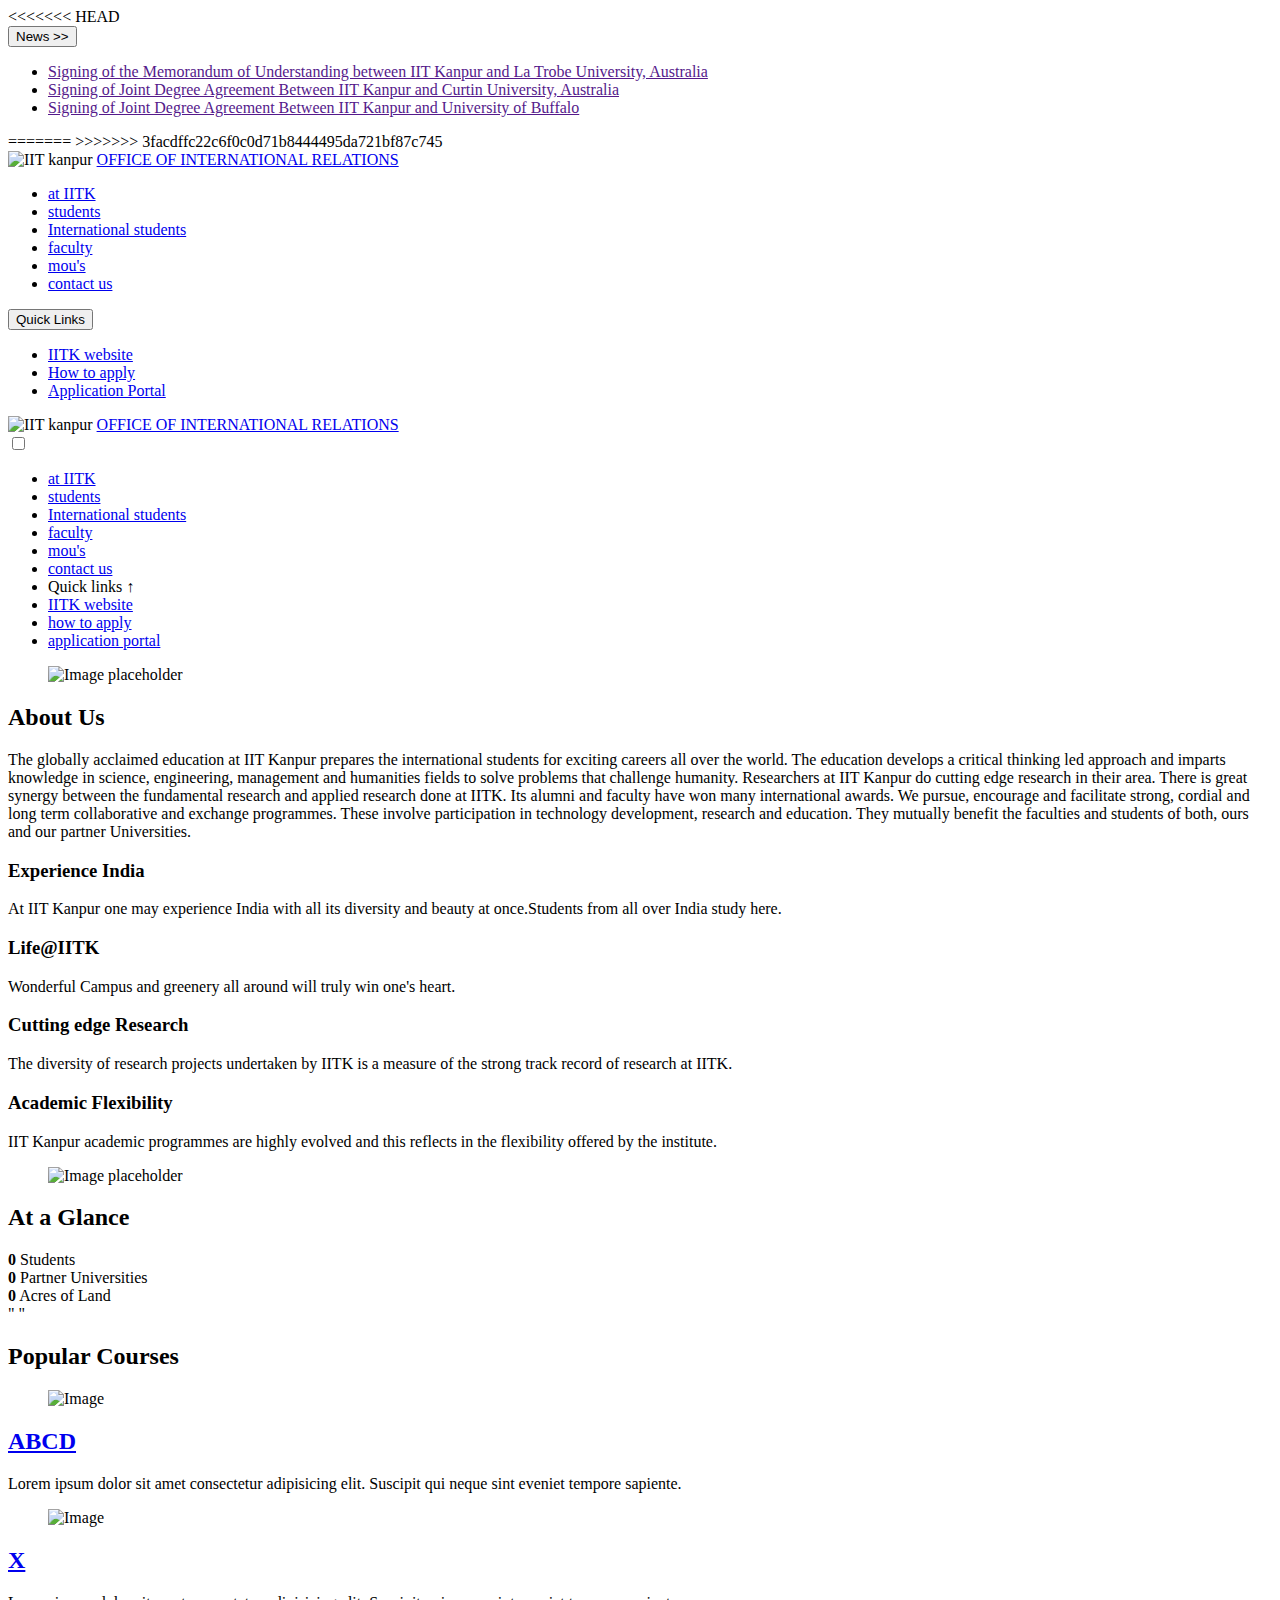
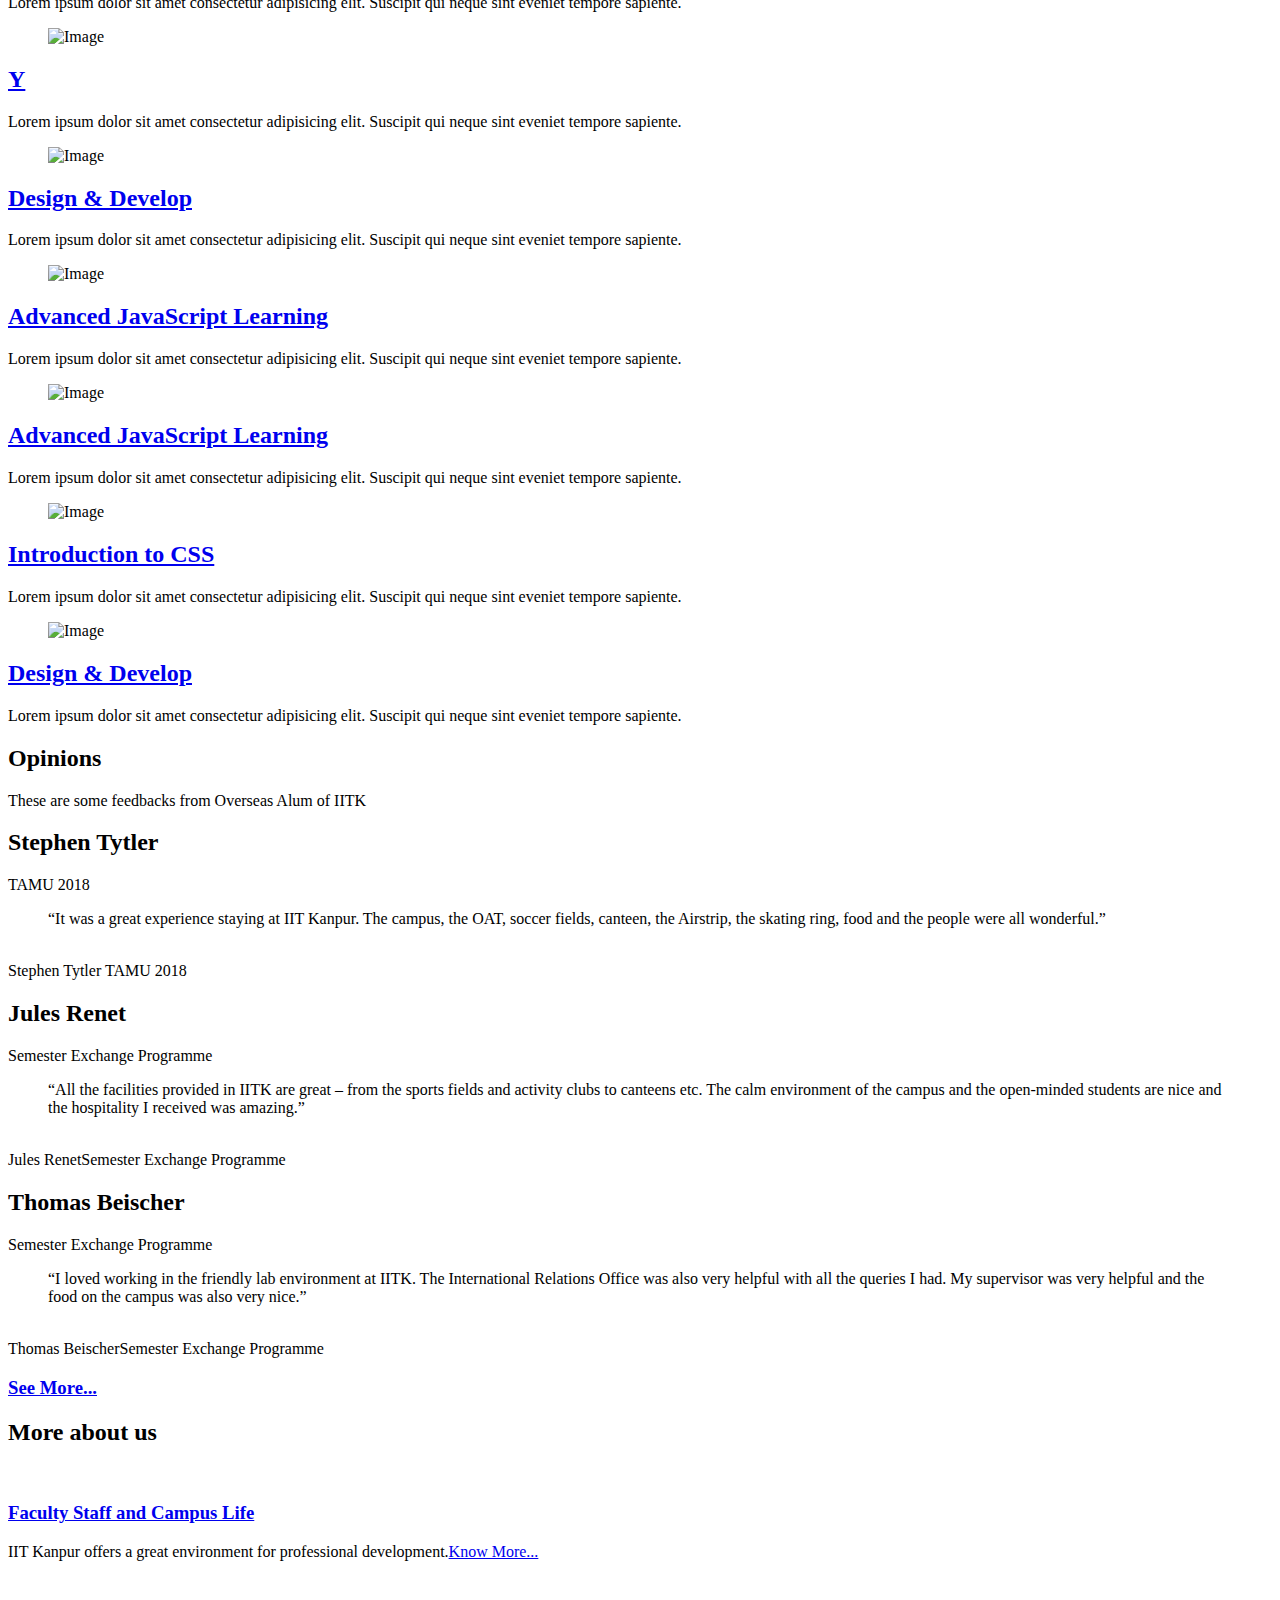
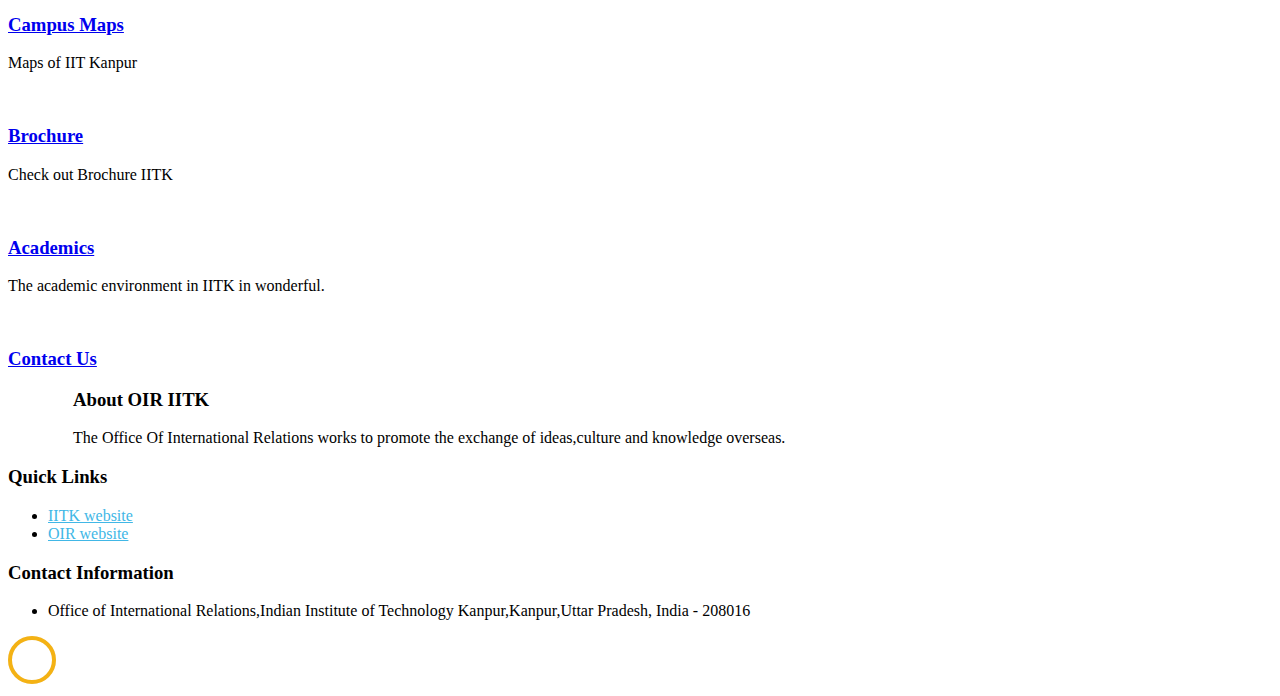
==== commit 82d1a123: "new updates" ====
--- a/index.html
+++ b/index.html
@@ -44,7 +44,7 @@
       </div>
     <!--End -News section =====================================================================-->
 
-    <header role="banner">
+    <!-- <header role="banner">
       <nav class="navbar navbar-expand-lg navbar-light bg-light ">
         <div class="container" id="me">
           <img src="images/redlogo.jpg" alt="IIT kanpur" style="width:40px;height:40px;">
@@ -79,9 +79,7 @@
               <li class="nav-item">
                 <a class="nav-link" href="contact_us.html">Contact Us</a>
               </li>
-              <!-- <li class="nav-item">
-                <a class="nav-link" href="contact.html"></a>
-              </li> -->
+             
             
               <li class ="nav-item dropdown">
                 <button class ="btn btn-primary dropdown-toggle" id ="btn1"data-toggle="dropdown" style="margin-top:20px;" aria-haspopup="true" aria-expanded="false">Quick Links<span class="caret"></span></button>
@@ -90,9 +88,10 @@
                   <li><a href="#" target="_blank" class="dropdown-item">How to apply</a></li>
                   <li><a href="#" target="_blank" class="dropdown-item">Application Portal</a></li>
                 </ul>
-              </li>
+              </li> -->
             
 =======
+>>>>>>> 3facdffc22c6f0c0d71b8444495da721bf87c745
     <header class="navigation--transparent" id="navigation">
 
       <nav class="nav">
@@ -118,7 +117,6 @@
               <li><a href="#" target="_blank" class="dropdown-item">How to apply</a></li>
               <li><a href="#" target="_blank" class="dropdown-item">Application Portal</a></li>
             </ul>
->>>>>>> upstream/master
           </div>
         </div>
       </nav>
@@ -330,7 +328,7 @@
         <div class="row justify-content-center mb-5 element-animate">
           <div class="col-md-7 text-center section-heading">
             <h2 class="text-primary heading">Popular Courses</h2>
-            <!-- <p></p> -->
+           
             <!-- <p><a href="#" class="btn btn-primary py-2 px-4"><span class="ion-ios-book mr-2"></span>Enroll Now</a></p> -->
           </div>
         </div>
@@ -347,7 +345,7 @@
                   <p class="mb-4">Lorem ipsum dolor sit amet consectetur adipisicing elit. Suscipit qui neque sint eveniet tempore sapiente.</p>
                   <div class="meta d-flex align-items-center">
                     <div class="number">
-                      <!-- <span>2,219/6,000</span> -->
+                      
                     </div>
                     <!-- <div class="price text-right"><del class="mr-3">$23</del><span>Free</span></div> -->
                   </div>
@@ -365,7 +363,7 @@
                   <p class="mb-4">Lorem ipsum dolor sit amet consectetur adipisicing elit. Suscipit qui neque sint eveniet tempore sapiente.</p>
                   <div class="meta d-flex align-items-center">
                     <div class="number">
-                      <!-- <span>2,219/6,000</span> -->
+                     
                     </div>
                     <!-- <div class="price text-right"><del class="mr-3">$23</del><span>Free</span></div> -->
                   </div>
@@ -383,7 +381,7 @@
                 <p class="mb-4">Lorem ipsum dolor sit amet consectetur adipisicing elit. Suscipit qui neque sint eveniet tempore sapiente.</p>
                 <div class="meta d-flex align-items-center">
                   <div class="number">
-                    <!-- <span>1,903/3,000</span> -->
+                   
                   </div>
                   <!-- <div class="price text-right"><span>$10.99</span></div> -->
                 </div>
@@ -437,7 +435,7 @@
                   <p class="mb-4">Lorem ipsum dolor sit amet consectetur adipisicing elit. Suscipit qui neque sint eveniet tempore sapiente.</p>
                   <div class="meta d-flex align-items-center">
                     <div class="number">
-                      <!-- <span>2,219/6,000</span> -->
+                      
                     </div>
                     <!-- <div class="price text-right"><del class="mr-3">$23</del><span>Free</span></div> -->
                   </div>
@@ -702,7 +700,7 @@
     <div id="loader" class="show fullscreen"><svg class="circular" width="48px" height="48px"><circle class="path-bg" cx="24" cy="24" r="22" fill="none" stroke-width="4" stroke="#eeeeee"/><circle class="path" cx="24" cy="24" r="22" fill="none" stroke-width="4" stroke-miterlimit="10" stroke="#f4b214"/></svg></div>
     
     <script>
-      //Script for News Section================================================================
+      
       var flag =0;
         function openNav() {
           document.getElementById("mynewspanel").style.width = "250px";
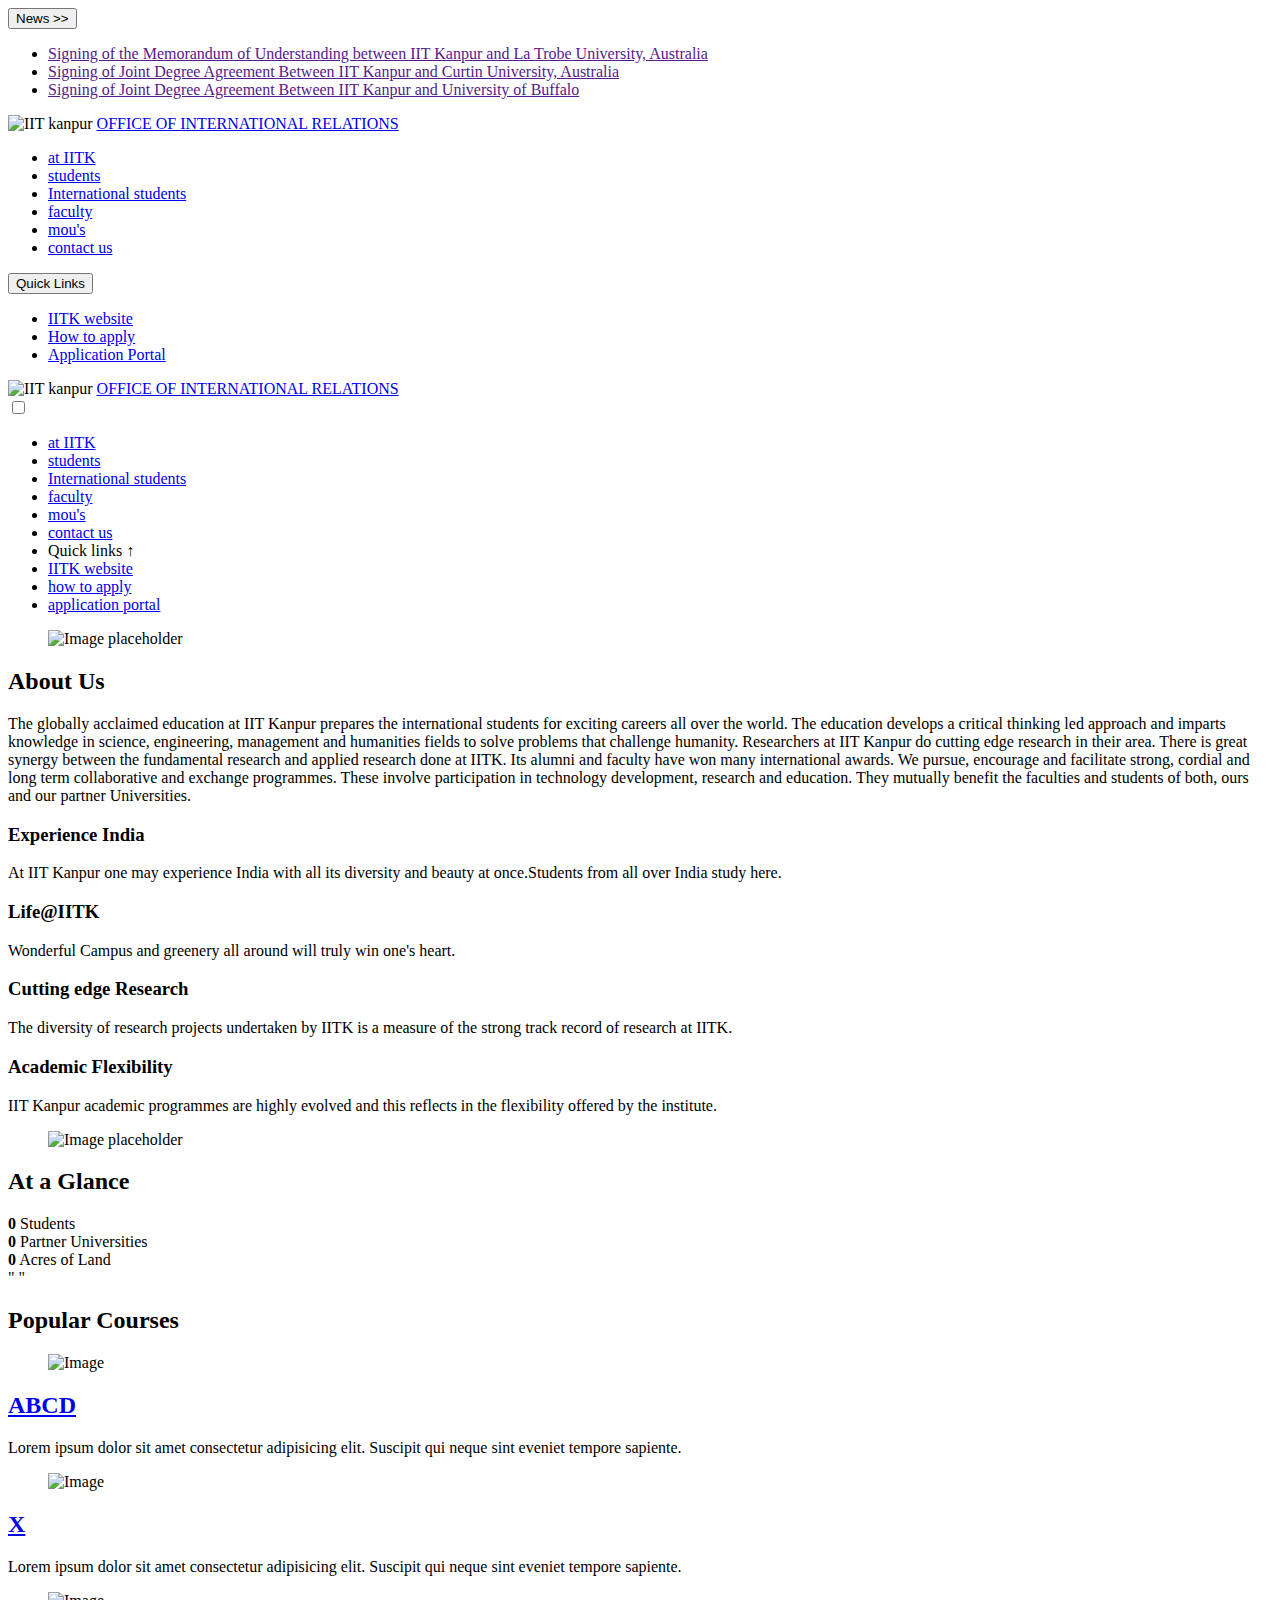
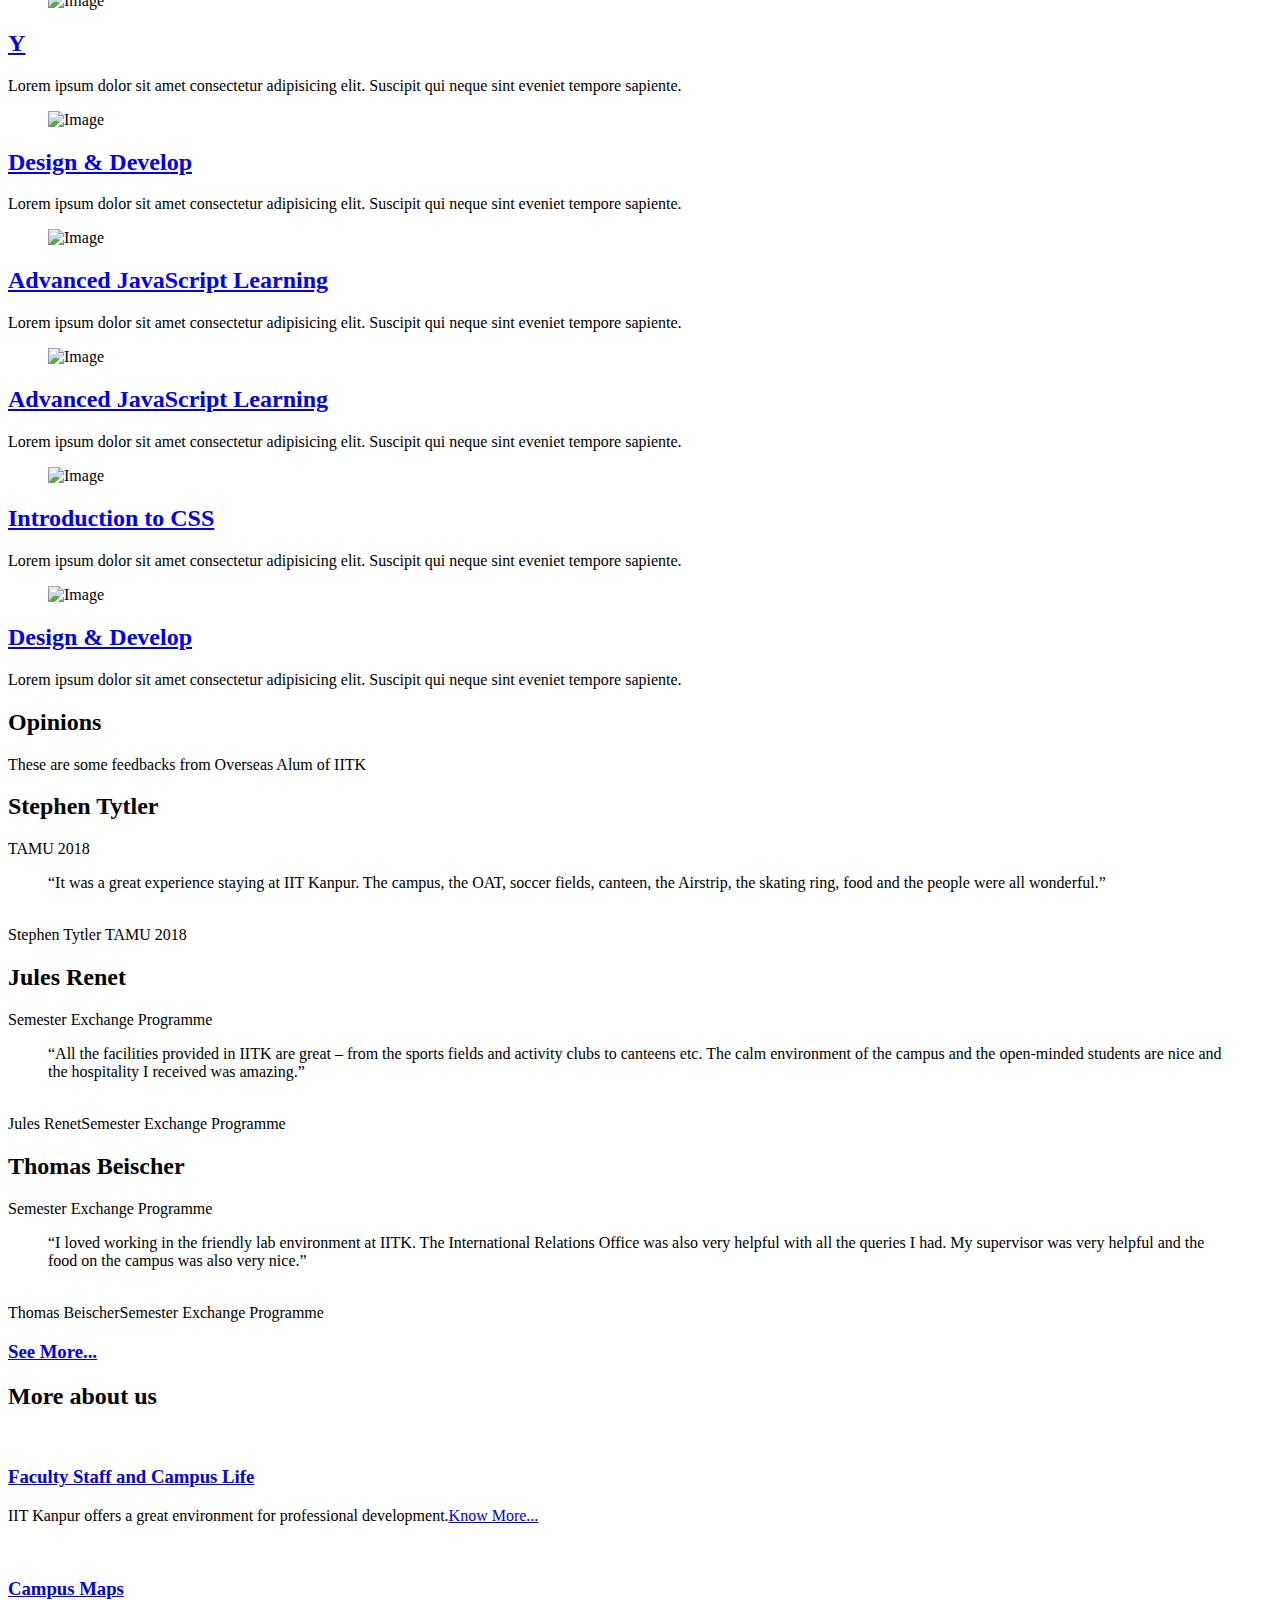
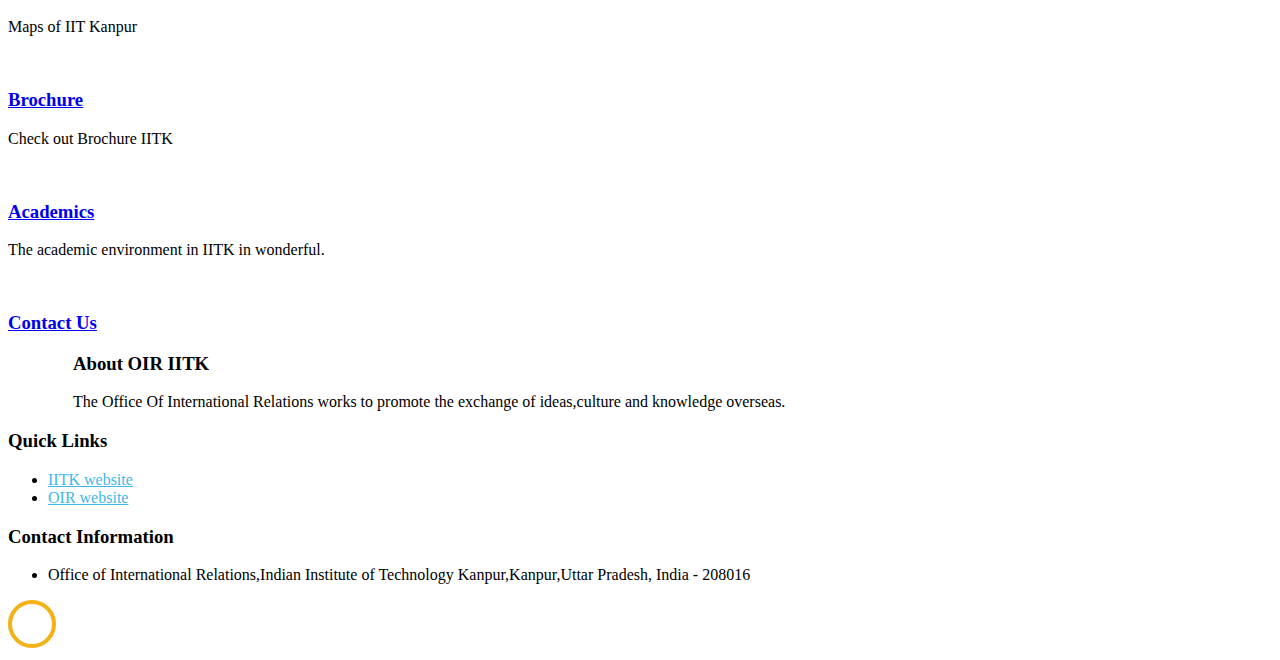
==== commit ac315b0e: "Merge pull request #21 from Hrugved/master" ====
--- a/index.html
+++ b/index.html
@@ -30,7 +30,6 @@
 
 
   <body>
-<<<<<<< HEAD
     <!--News Section ==========================================================================-->
       <div id ="mySidenav" class="temp">
           <button class="openbtn" onclick="openNav()" id="News">News >></button>
@@ -90,8 +89,6 @@
                 </ul>
               </li> -->
             
-=======
->>>>>>> 3facdffc22c6f0c0d71b8444495da721bf87c745
     <header class="navigation--transparent" id="navigation">
 
       <nav class="nav">
